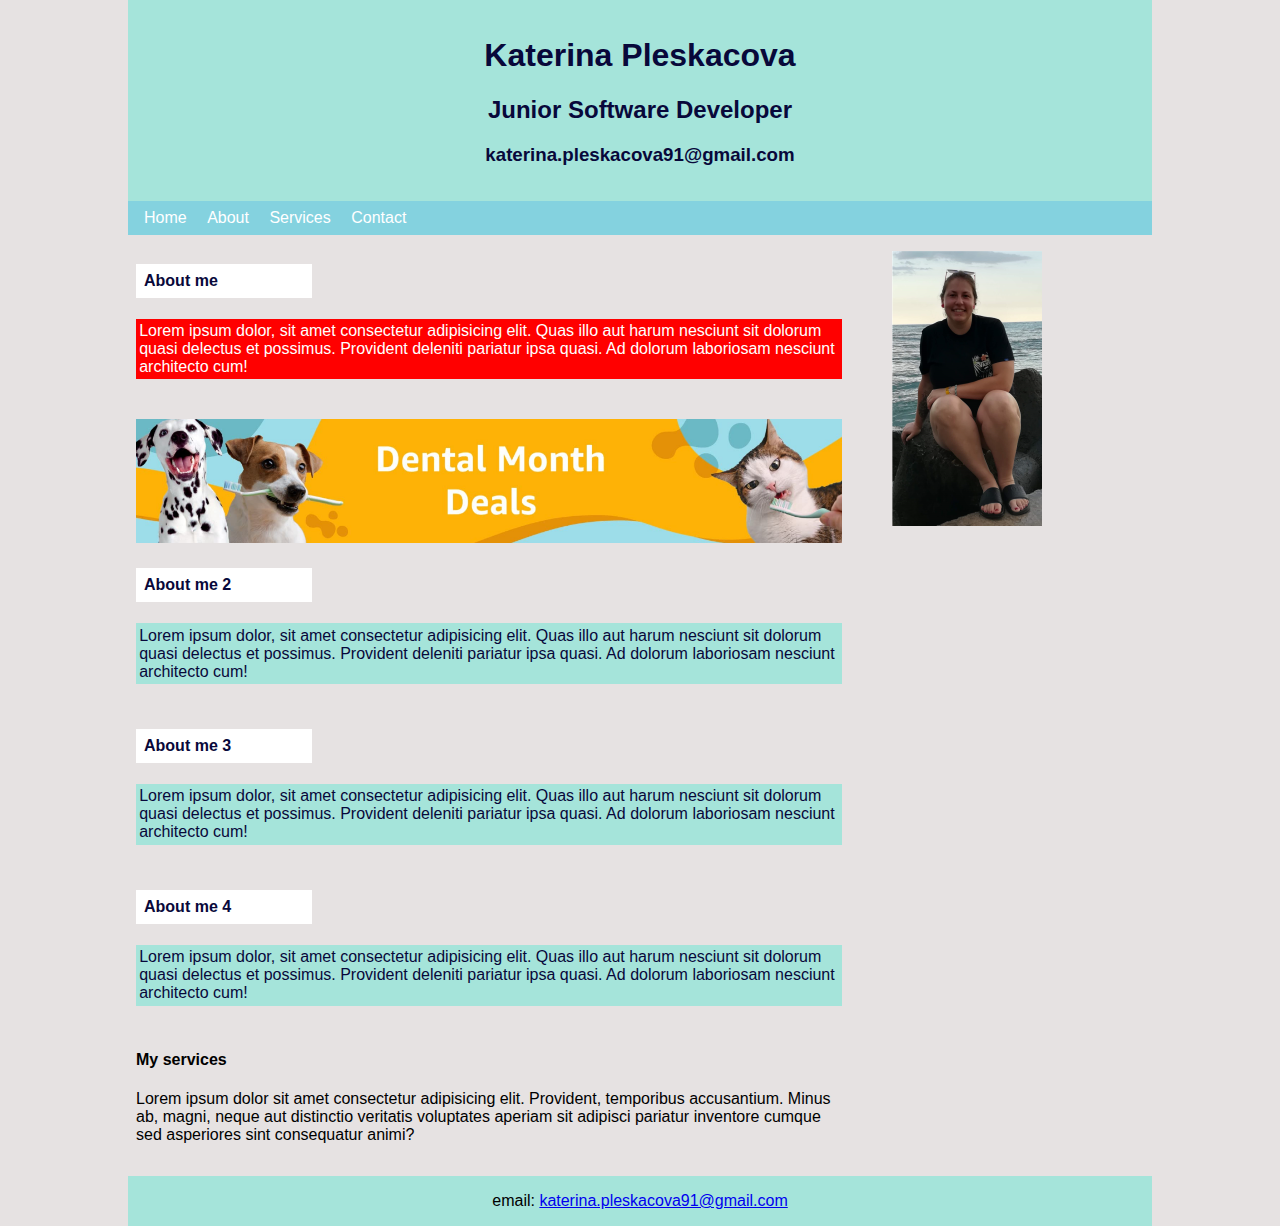
==== index.html @ 6b0b9050 "add files to new repository" ====
<!DOCTYPE html>
<html lang="en">
<head>
    <meta charset="UTF-8">
    <meta name="viewport" content="width=device-width, initial-scale=1.0">
    <link rel="stylesheet" href="style.css">
    <title>Katerina Pleskacova</title>
</head>
<body>
    <div class="container">
        <header>
            <h1>Katerina Pleskacova</h1>
            <h2>Junior Software Developer</h2>
            <h3>katerina.pleskacova91@gmail.com</h3>
        </header>

        <nav>
            <a href="index.html">Home</a>
            <a href="#">About</a>
            <a href="#">Services</a>
            <a href="contact_form.html">Contact</a>
        </nav>
        
        <main>
            <div id="left">
                <section class="important about">
                    <h4>About me</h4>
                    <p>Lorem ipsum dolor, sit amet consectetur adipisicing elit. Quas illo aut harum nesciunt sit dolorum quasi delectus et possimus. Provident deleniti pariatur ipsa quasi. Ad dolorum laboriosam nesciunt architecto cum!</p>
                </section>
                <img class="ad" src="ad_first.png" alt="cat and dogs brushing teeth">
                <section class="about">
                    <h4>About me 2</h4>
                    <p>Lorem ipsum dolor, sit amet consectetur adipisicing elit. Quas illo aut harum nesciunt sit dolorum quasi delectus et possimus. Provident deleniti pariatur ipsa quasi. Ad dolorum laboriosam nesciunt architecto cum!</p>
                </section>
                <section class="about">
                    <h4>About me 3</h4>
                    <p>Lorem ipsum dolor, sit amet consectetur adipisicing elit. Quas illo aut harum nesciunt sit dolorum quasi delectus et possimus. Provident deleniti pariatur ipsa quasi. Ad dolorum laboriosam nesciunt architecto cum!</p>
                </section>
                <section class="about">
                    <h4>About me 4</h4>
                    <p>Lorem ipsum dolor, sit amet consectetur adipisicing elit. Quas illo aut harum nesciunt sit dolorum quasi delectus et possimus. Provident deleniti pariatur ipsa quasi. Ad dolorum laboriosam nesciunt architecto cum!</p>
                </section>
                <section class="services">
                    <h4>My services</h4>
                    <p>Lorem ipsum dolor sit amet consectetur adipisicing elit. Provident, temporibus accusantium. Minus ab, magni, neque aut distinctio veritatis voluptates aperiam sit adipisci pariatur inventore cumque sed asperiores sint consequatur animi?</p>
                </section>
            </div>

            <div id="right">
                <aside>
                    <img src="my_photo.png" alt="photo of myself">
                </aside>
            </div>
        </main>

        <footer>
            email: <a href="mailto:">katerina.pleskacova91@gmail.com</a>
        </footer>
    </div>
</body>
</html>
---- style.css ----
* {
    font-family:'Franklin Gothic Medium', 'Arial Narrow', Arial, sans-serif;
    
}

body {
    background-color: #e6e2e2;
    margin: 0;
    padding: 0;
}

:root {
    --primary-text-dark: #08083a;
    --primary-background-blue: #69e7d285;
    --secondary-background-blue: #54c9ddab;
}

@keyframes colorChange {
    0% {background-color: #f5ac46;}
    50% {background-color: #c8ca42;}
    100% {background-color: #f56946;}
}

.container {
    width: 80%;
    margin: 0 auto;
}

header {
    background-color: #69e7d285;
    color: var(--primary-text-dark);
    text-align: center;
    padding: 1rem;
}

nav {
    background-color: var(--secondary-background-blue);
    padding: 0.5rem;
}

nav a {
    text-decoration: none;
    padding: 0.5rem;
    color: #fff;
}

nav a:hover {
    color: var(--primary-text-dark);
    text-decoration: underline;
}

main {
   padding: 0.5rem;
   display: table;
}

section {
    padding-bottom: 0.5rem;
}


aside {
    padding-top: 0.5rem;
}

footer {
    background-color: var(--primary-background-blue);
    text-align: center;
    padding: 1rem;
}

#left {
    width: 70%;
    float: left;
}

#right {
    width: 25%;
    float: right;
}

.about h4 {
    padding: 0.5rem;
    background-color: #fff;
    color: var(--primary-text-dark);
    width: 10rem;
    transition: width 0.5s ease-in-out;
}

.about h4:hover {
    padding: 0.5rem;
    background-color: #fff;
    color: var(--primary-text-dark);
    width: 11rem;
    color: #fff;
    background-color: var(--primary-text-dark);
}

.about p {
    padding: 0.2rem;
    background-color: var(--primary-background-blue);
    color: var(--primary-text-dark);
}

.important p{
    background-color: red;
    color: #fff;
    animation: colorChange 5s infinite;
}

.ad {
    width: 100%;
    margin-top: 1rem;;
}
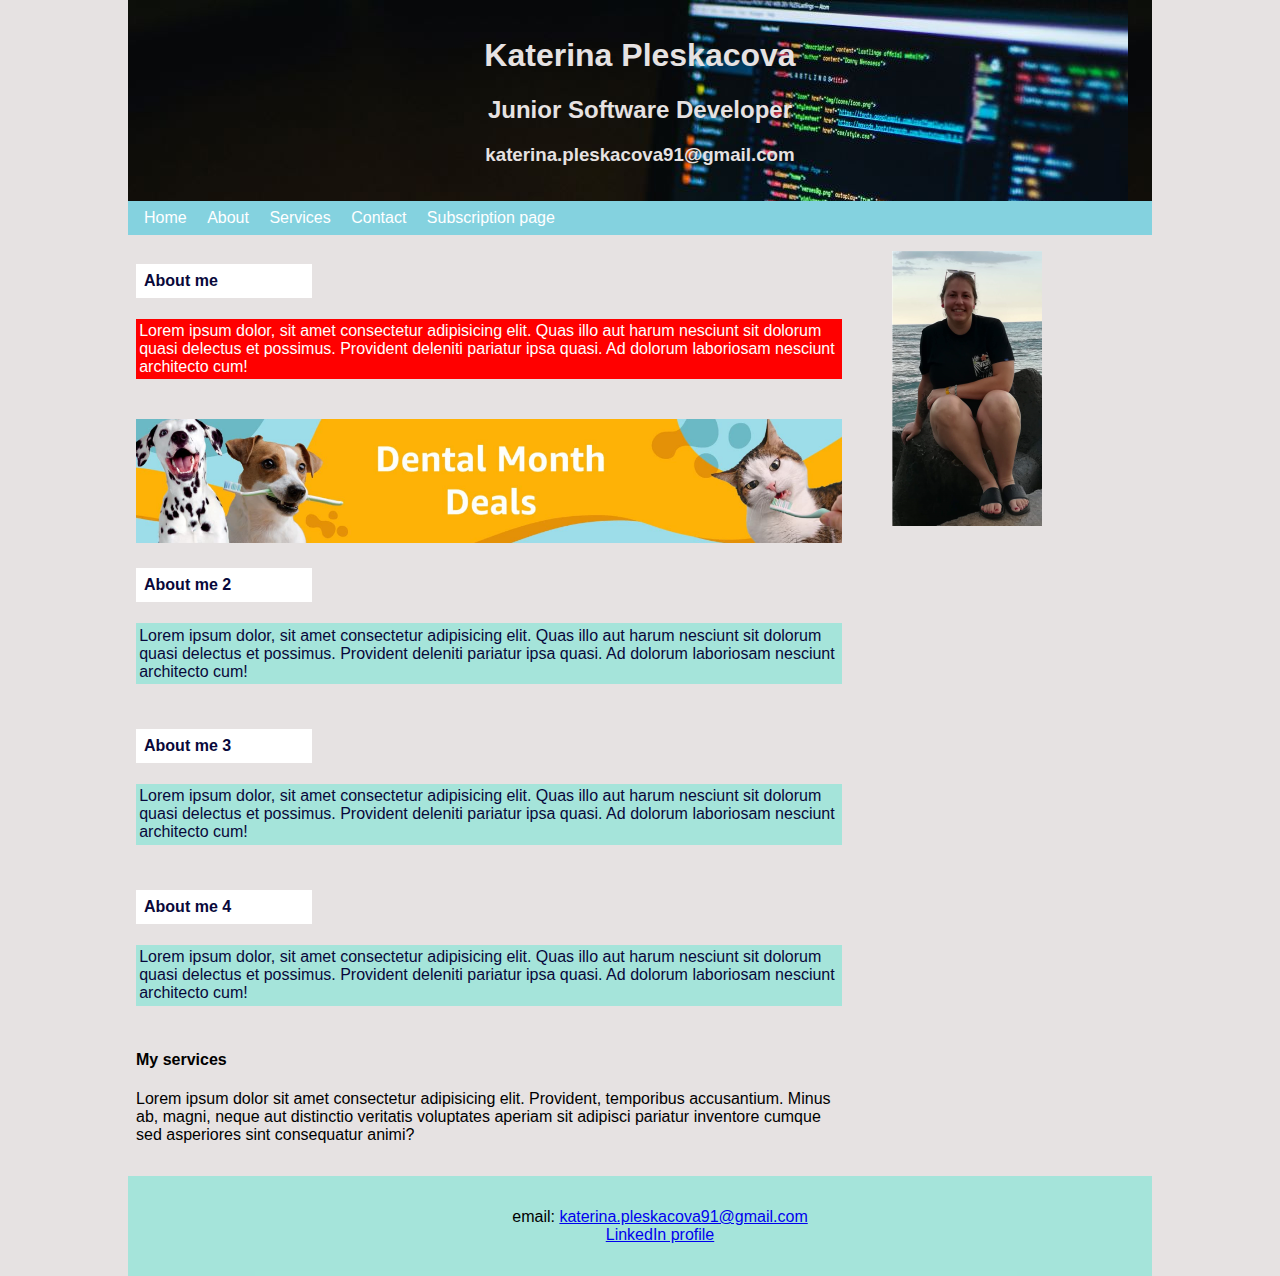
==== commit 90571fe4: "work on form, update header" ====
--- a/index.html
+++ b/index.html
@@ -19,6 +19,7 @@
             <a href="#">About</a>
             <a href="#">Services</a>
             <a href="contact_form.html">Contact</a>
+            <a href="subscription_page.html">Subscription page</a>
         </nav>
         
         <main>
@@ -54,7 +55,11 @@
         </main>
 
         <footer>
-            email: <a href="mailto:">katerina.pleskacova91@gmail.com</a>
+            <ul>
+                <li>email: <a href="mailto:">katerina.pleskacova91@gmail.com</a></li>
+                <li><a href="http://linkedin.com" target="_blank">LinkedIn profile</a></li>
+            </ul>
+            
         </footer>
     </div>
 </body>
--- a/style.css
+++ b/style.css
@@ -27,8 +27,8 @@
 }
 
 header {
-    background-color: #69e7d285;
-    color: var(--primary-text-dark);
+    background-image: url("pc.jpg");
+    color: #e6e2e2;
     text-align: center;
     padding: 1rem;
 }
@@ -72,6 +72,7 @@
 #left {
     width: 70%;
     float: left;
+    min-width: 25rem;
 }
 
 #right {
@@ -113,3 +114,47 @@
     margin-top: 1rem;;
 }
 
+ul {
+    list-style: none;
+}
+
+label small {
+    color: red;
+}
+
+form {
+    max-width: 40rem;
+    margin: 2rem auto;
+    padding: 2rem;
+    border: 1px solid #ccc;
+    border-radius: 1rem;
+    box-shadow: 0 0 1rem #08083a
+}
+
+.customLabel {
+    display: block;
+    margin-bottom: 0.5rem;
+    margin-top: 1rem;
+}
+
+.customInput {
+    width: 100%;
+    padding: 0.5rem;
+    border: 1px solid #ccc;
+    border-radius: 0.5rem;
+    box-sizing: border-box;
+}
+
+button {
+    background-color: var(--primary-background-blue);
+    padding: 0.25rem;
+    margin-top: 1rem;
+    border: 1px solid var(--primary-text-dark);
+    border-radius: 0.25rem;
+    cursor: pointer;
+}
+
+fieldset {
+    border-radius: 0.75rem;
+    border: 1px solid #929596c5
+}